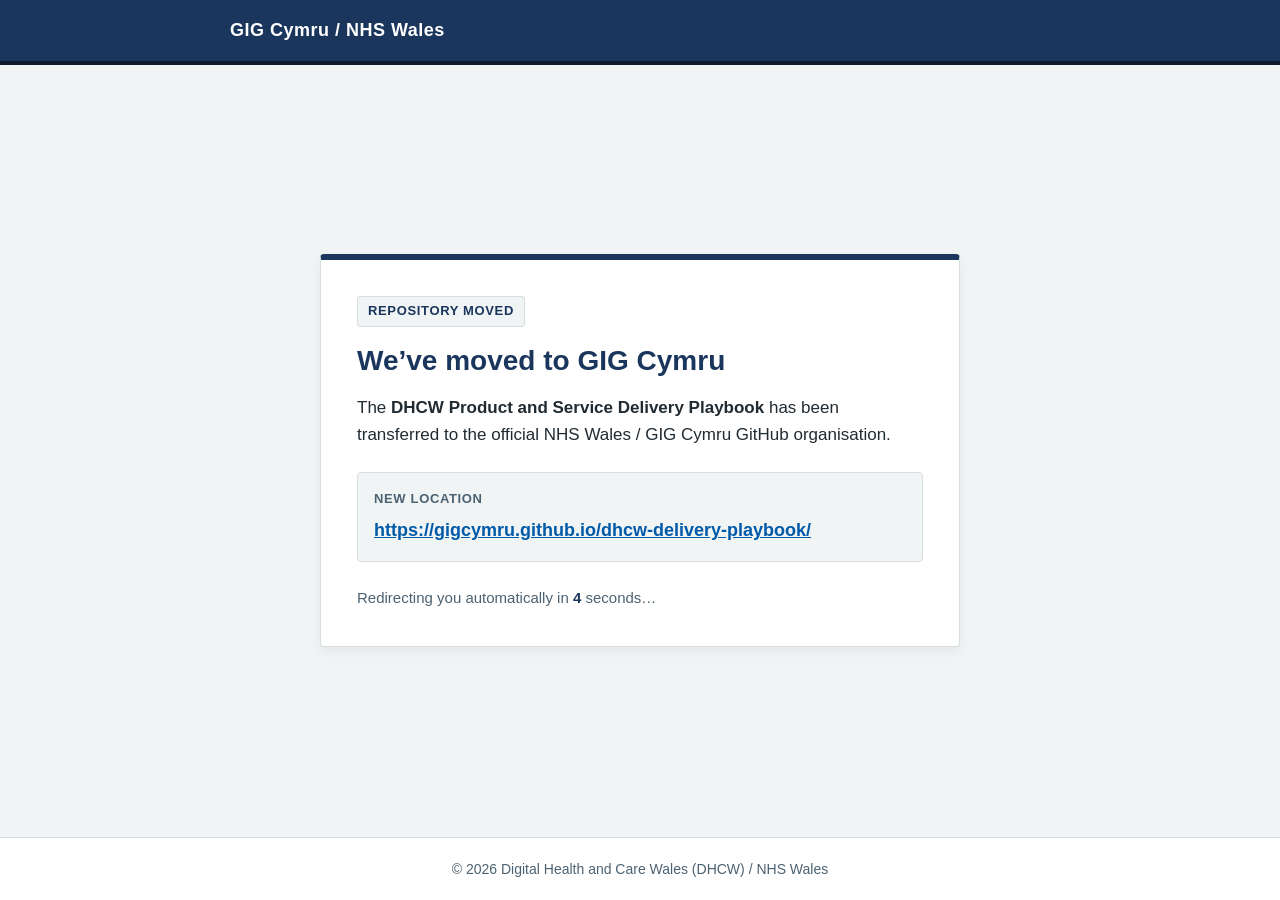
==== index.html @ 2b144e25 "Add tombstone and redirect files" ====
<!DOCTYPE html>
<html lang="en">
<head>
  <meta charset="UTF-8">
  <meta name="viewport" content="width=device-width, initial-scale=1.0">
  <title>We've moved | DHCW Product and Service Delivery Playbook</title>
  <meta name="robots" content="noindex, follow">
  <!-- Fallback meta refresh for clients without JavaScript; removed by script below once JS confirms it will handle the redirect -->
  <meta id="metaRefresh" http-equiv="refresh" content="5; url=https://gigcymru.github.io/dhcw-delivery-playbook/">
  <link rel="canonical" href="https://gigcymru.github.io/dhcw-delivery-playbook/">
  <style>
    :root {
      --navy: #1b365d;
      --navy-dark: #0e1b2f;
      --text: #212b32;
      --text-secondary: #4c6272;
      --bg: #f0f4f5;
      --surface: #ffffff;
      --link: #005aa8;
      --link-hover: #7c2855;
      --focus-yellow: #ffeb3b;
      --border: #d8dde0;
    }

    * {
      box-sizing: border-box;
      margin: 0;
      padding: 0;
    }

    body {
      font-family: -apple-system, BlinkMacSystemFont, "Segoe UI", Roboto, Oxygen-Sans, Ubuntu, Cantarell, "Helvetica Neue", sans-serif;
      background-color: var(--bg);
      color: var(--text);
      line-height: 1.6;
      display: flex;
      flex-direction: column;
      min-height: 100vh;
    }

    header {
      background-color: var(--navy);
      color: #ffffff;
      padding: 1rem 1.5rem;
      border-bottom: 4px solid var(--navy-dark);
    }

    .header-inner {
      max-width: 820px;
      margin: 0 auto;
      display: flex;
      align-items: center;
      gap: 1rem;
    }

    .org-title {
      font-size: 1.125rem;
      font-weight: 700;
      letter-spacing: 0.5px;
    }

    main {
      flex: 1;
      display: flex;
      align-items: center;
      justify-content: center;
      padding: 2.5rem 1.25rem;
    }

    .card {
      background-color: var(--surface);
      border: 1px solid var(--border);
      border-top: 6px solid var(--navy);
      border-radius: 4px;
      max-width: 640px;
      width: 100%;
      padding: 2.25rem;
      box-shadow: 0 4px 12px rgba(0, 0, 0, 0.06);
    }

    .badge {
      display: inline-block;
      background-color: var(--bg);
      color: var(--navy);
      border: 1px solid var(--border);
      font-size: 0.8125rem;
      font-weight: 700;
      text-transform: uppercase;
      letter-spacing: 0.05em;
      padding: 0.25rem 0.625rem;
      border-radius: 3px;
      margin-bottom: 1rem;
    }

    h1 {
      font-size: 1.75rem;
      font-weight: 700;
      color: var(--navy);
      margin-bottom: 1rem;
      line-height: 1.25;
    }

    p {
      color: var(--text);
      margin-bottom: 1.25rem;
      font-size: 1.0625rem;
    }

    .target-box {
      background: var(--bg);
      border: 1px solid var(--border);
      border-radius: 4px;
      padding: 1rem;
      margin: 1.5rem 0;
      word-break: break-all;
    }

    .target-label {
      display: block;
      font-size: 0.8125rem;
      color: var(--text-secondary);
      font-weight: 600;
      text-transform: uppercase;
      letter-spacing: 0.05em;
      margin-bottom: 0.375rem;
    }

    a.cta-link {
      color: var(--link);
      font-size: 1.125rem;
      font-weight: 700;
      text-decoration: underline;
    }

    a.cta-link:hover {
      color: var(--link-hover);
    }

    a.cta-link:focus {
      outline: 3px solid var(--focus-yellow);
      background-color: var(--focus-yellow);
      color: var(--text);
      text-decoration: none;
    }

    .countdown-note {
      font-size: 0.9375rem;
      color: var(--text-secondary);
      margin-top: 1rem;
      margin-bottom: 0;
    }

    .countdown-num {
      font-weight: 700;
      color: var(--navy);
    }

    footer {
      background: var(--surface);
      border-top: 1px solid var(--border);
      padding: 1.25rem;
      text-align: center;
      font-size: 0.875rem;
      color: var(--text-secondary);
    }
  </style>
</head>
<body>
  <header>
    <div class="header-inner">
      <div class="org-title">GIG Cymru / NHS Wales</div>
    </div>
  </header>

  <main>
    <div class="card" role="region" aria-labelledby="move-heading">
      <span class="badge">Repository Moved</span>
      <h1 id="move-heading">We’ve moved to GIG Cymru</h1>
      <p>
        The <strong>DHCW Product and Service Delivery Playbook</strong> has been transferred to the official 
        NHS Wales / GIG Cymru GitHub organisation.
      </p>

      <div class="target-box">
        <span class="target-label">New location</span>
        <a id="targetLink" class="cta-link" href="https://gigcymru.github.io/dhcw-delivery-playbook/">https://gigcymru.github.io/dhcw-delivery-playbook/</a>
      </div>

      <p class="countdown-note" id="countdownMessage" aria-live="polite">
        Redirecting you automatically in <span id="countdown" class="countdown-num">5</span> seconds…
      </p>
    </div>
  </main>

  <footer>
    © 2026 Digital Health and Care Wales (DHCW) / NHS Wales
  </footer>

  <script>
    (function() {
      var TARGET_ORIGIN = "https://gigcymru.github.io";
      var DEFAULT_TARGET = TARGET_ORIGIN + "/dhcw-delivery-playbook/";

      // JS is running, so let the timer below drive the redirect instead of racing the meta refresh
      var metaRefresh = document.getElementById("metaRefresh");
      if (metaRefresh) {
        metaRefresh.remove();
      }

      // Preserve query params and hash if present
      var destination = DEFAULT_TARGET;
      if (window.location.search || window.location.hash) {
        destination = DEFAULT_TARGET + window.location.search + window.location.hash;
      }

      var linkEl = document.getElementById("targetLink");
      if (linkEl) {
        linkEl.href = destination;
        linkEl.textContent = destination;
      }

      var remaining = 5;
      var countdownEl = document.getElementById("countdown");

      var timer = setInterval(function() {
        remaining -= 1;
        if (countdownEl) {
          countdownEl.textContent = remaining;
        }
        if (remaining <= 0) {
          clearInterval(timer);
          window.location.replace(destination);
        }
      }, 1000);
    })();
  </script>
</body>
</html>
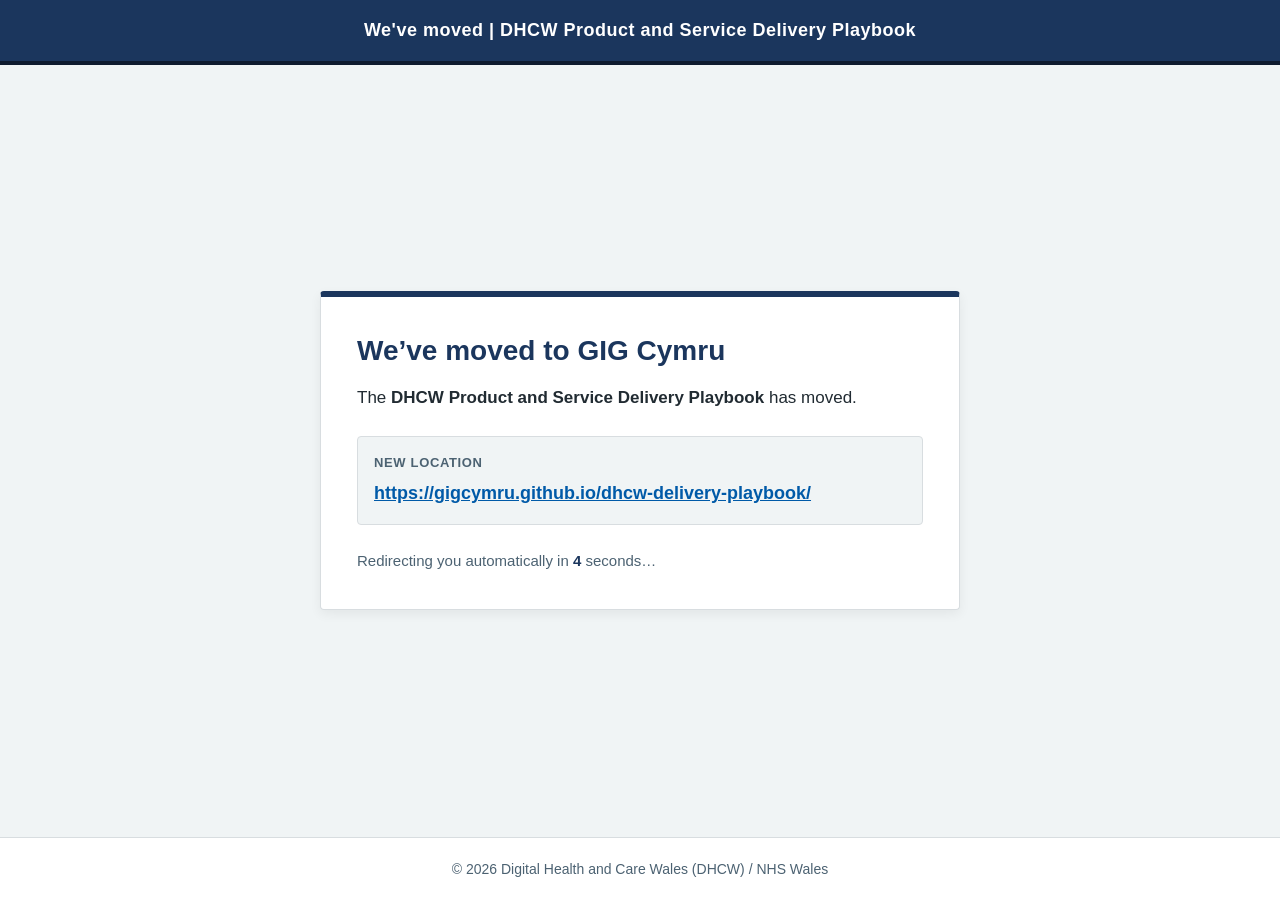
==== commit 4f599e3b: "Simplify content and fix redirect race condition" ====
--- a/index.html
+++ b/index.html
@@ -5,8 +5,10 @@
   <meta name="viewport" content="width=device-width, initial-scale=1.0">
   <title>We've moved | DHCW Product and Service Delivery Playbook</title>
   <meta name="robots" content="noindex, follow">
-  <!-- Fallback meta refresh for clients without JavaScript; removed by script below once JS confirms it will handle the redirect -->
-  <meta id="metaRefresh" http-equiv="refresh" content="5; url=https://gigcymru.github.io/dhcw-delivery-playbook/">
+  <!-- Fallback meta refresh for clients without JavaScript -->
+  <noscript>
+    <meta http-equiv="refresh" content="5; url=https://gigcymru.github.io/dhcw-delivery-playbook/">
+  </noscript>
   <link rel="canonical" href="https://gigcymru.github.io/dhcw-delivery-playbook/">
   <style>
     :root {
@@ -43,6 +45,7 @@
       color: #ffffff;
       padding: 1rem 1.5rem;
       border-bottom: 4px solid var(--navy-dark);
+      text-align: center;
     }
 
     .header-inner {
@@ -50,6 +53,8 @@
       margin: 0 auto;
       display: flex;
       align-items: center;
+      justify-content: center;
+      text-align: center;
       gap: 1rem;
     }
 
@@ -78,20 +83,6 @@
       box-shadow: 0 4px 12px rgba(0, 0, 0, 0.06);
     }
 
-    .badge {
-      display: inline-block;
-      background-color: var(--bg);
-      color: var(--navy);
-      border: 1px solid var(--border);
-      font-size: 0.8125rem;
-      font-weight: 700;
-      text-transform: uppercase;
-      letter-spacing: 0.05em;
-      padding: 0.25rem 0.625rem;
-      border-radius: 3px;
-      margin-bottom: 1rem;
-    }
-
     h1 {
       font-size: 1.75rem;
       font-weight: 700;
@@ -168,17 +159,15 @@
 <body>
   <header>
     <div class="header-inner">
-      <div class="org-title">GIG Cymru / NHS Wales</div>
+      <div class="org-title">We've moved | DHCW Product and Service Delivery Playbook</div>
     </div>
   </header>
 
   <main>
     <div class="card" role="region" aria-labelledby="move-heading">
-      <span class="badge">Repository Moved</span>
       <h1 id="move-heading">We’ve moved to GIG Cymru</h1>
       <p>
-        The <strong>DHCW Product and Service Delivery Playbook</strong> has been transferred to the official 
-        NHS Wales / GIG Cymru GitHub organisation.
+        The <strong>DHCW Product and Service Delivery Playbook</strong> has moved.
       </p>
 
       <div class="target-box">
@@ -201,12 +190,6 @@
       var TARGET_ORIGIN = "https://gigcymru.github.io";
       var DEFAULT_TARGET = TARGET_ORIGIN + "/dhcw-delivery-playbook/";
 
-      // JS is running, so let the timer below drive the redirect instead of racing the meta refresh
-      var metaRefresh = document.getElementById("metaRefresh");
-      if (metaRefresh) {
-        metaRefresh.remove();
-      }
-
       // Preserve query params and hash if present
       var destination = DEFAULT_TARGET;
       if (window.location.search || window.location.hash) {
@@ -221,6 +204,9 @@
 
       var remaining = 5;
       var countdownEl = document.getElementById("countdown");
+      if (countdownEl) {
+        countdownEl.textContent = remaining;
+      }
 
       var timer = setInterval(function() {
         remaining -= 1;
